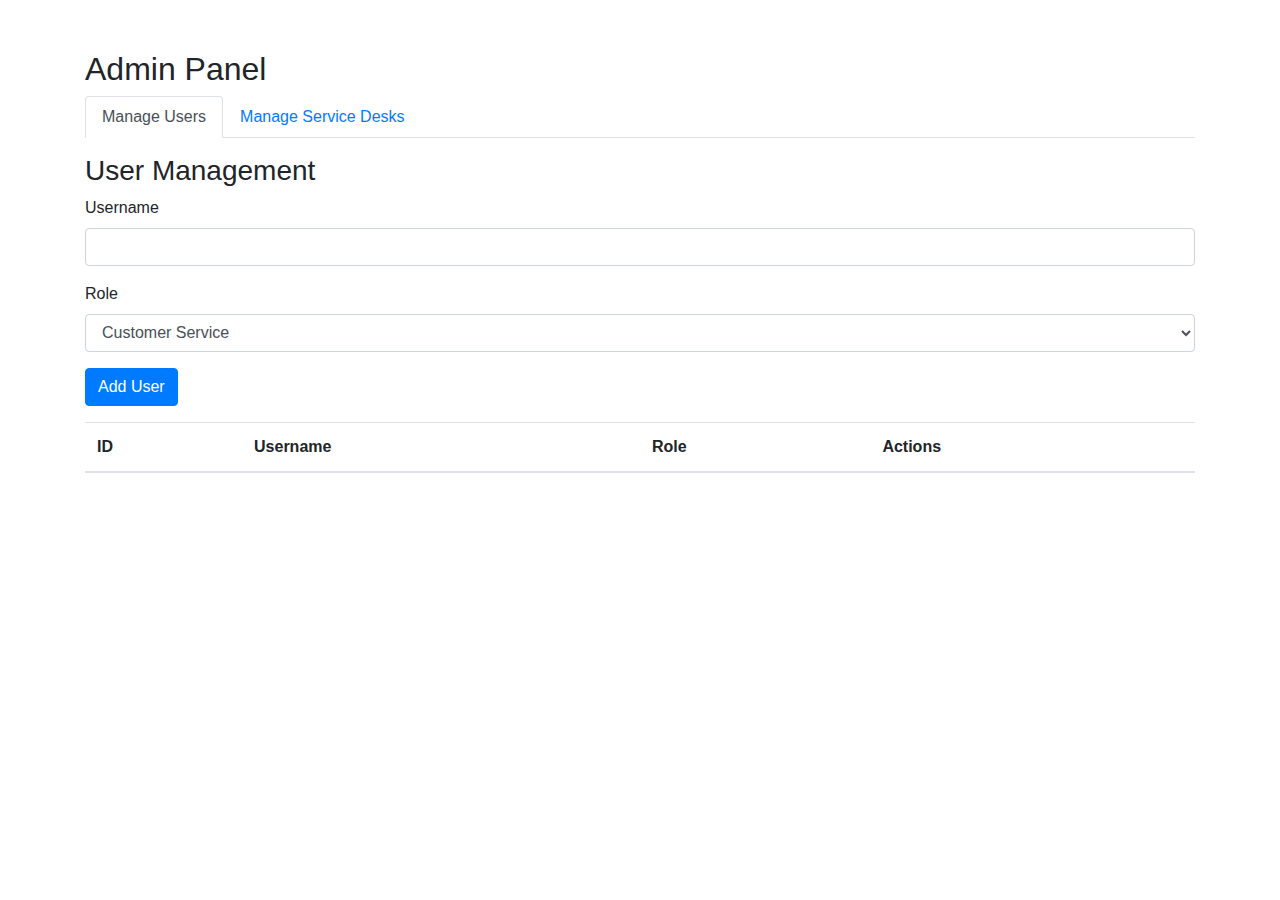
==== admin.html @ 31da691c "first commit" ====
<!DOCTYPE html>
<html lang="en">
<head>
    <meta charset="UTF-8">
    <meta name="viewport" content="width=device-width, initial-scale=1.0">
    <title>Admin Panel - Grapara</title>
    <link rel="stylesheet" href="https://stackpath.bootstrapcdn.com/bootstrap/4.5.2/css/bootstrap.min.css">
    <link rel="stylesheet" href="styles.css">
</head>
<body>

<div class="container">
    <h2>Admin Panel</h2>
    <ul class="nav nav-tabs" id="adminTab" role="tablist">
        <li class="nav-item">
            <a class="nav-link active" id="user-tab" data-toggle="tab" href="#users" role="tab" aria-controls="users" aria-selected="true">Manage Users</a>
        </li>
        <li class="nav-item">
            <a class="nav-link" id="desk-tab" data-toggle="tab" href="#desks" role="tab" aria-controls="desks" aria-selected="false">Manage Service Desks</a>
        </li>
    </ul>
    <div class="tab-content" id="adminTabContent">
        <div class="tab-pane fade show active" id="users" role="tabpanel" aria-labelledby="user-tab">
            <h3 class="mt-3">User Management</h3>
            <!-- User management form -->
            <form id="userForm">
                <div class="form-group">
                    <label for="username">Username</label>
                    <input type="text" class="form-control" id="username" required>
                </div>
                <div class="form-group">
                    <label for="role">Role</label>
                    <select class="form-control" id="role" required>
                        <option value="CS">Customer Service</option>
                        <option value="Manager">Manager</option>
                    </select>
                </div>
                <button type="submit" class="btn btn-primary">Add User</button>
            </form>
            <!-- User table -->
            <table class="table mt-3">
                <thead>
                    <tr>
                        <th>ID</th>
                        <th>Username</th>
                        <th>Role</th>
                        <th>Actions</th>
                    </tr>
                </thead>
                <tbody>
                    <!-- User data goes here -->
                </tbody>
            </table>
        </div>
        <div class="tab-pane fade" id="desks" role="tabpanel" aria-labelledby="desk-tab">
            <h3 class="mt-3">Service Desk Management</h3>
            <!-- Service desk management form -->
            <form id="deskForm">
                <div class="form-group">
                    <label for="deskNumber">Desk Number</label>
                    <input type="number" class="form-control" id="deskNumber" required>
                </div>
                <button type="submit" class="btn btn-primary">Add Desk</button>
            </form>
            <!-- Desk table -->
            <table class="table mt-3">
                <thead>
                    <tr>
                        <th>ID</th>
                        <th>Desk Number</th>
                        <th>Actions</th>
                    </tr>
                </thead>
                <tbody>
                    <!-- Desk data goes here -->
                </tbody>
            </table>
        </div>
    </div>
</div>

<script src="https://code.jquery.com/jquery-3.5.1.slim.min.js"></script>
<script src="https://cdn.jsdelivr.net/npm/@popperjs/core@2.5.4/dist/umd/popper.min.js"></script>
<script src="https://stackpath.bootstrapcdn.com/bootstrap/4.5.2/js/bootstrap.min.js"></script>

</body>
</html>
---- styles.css ----
.container {
    margin-top: 50px;
}
.hero {
    background-color: #2961aa;
    padding: 50px 0;
    text-align: center;
}
.hero h1 {
    margin-bottom: 20px;
}
.card {
    margin-bottom: 20px;
}
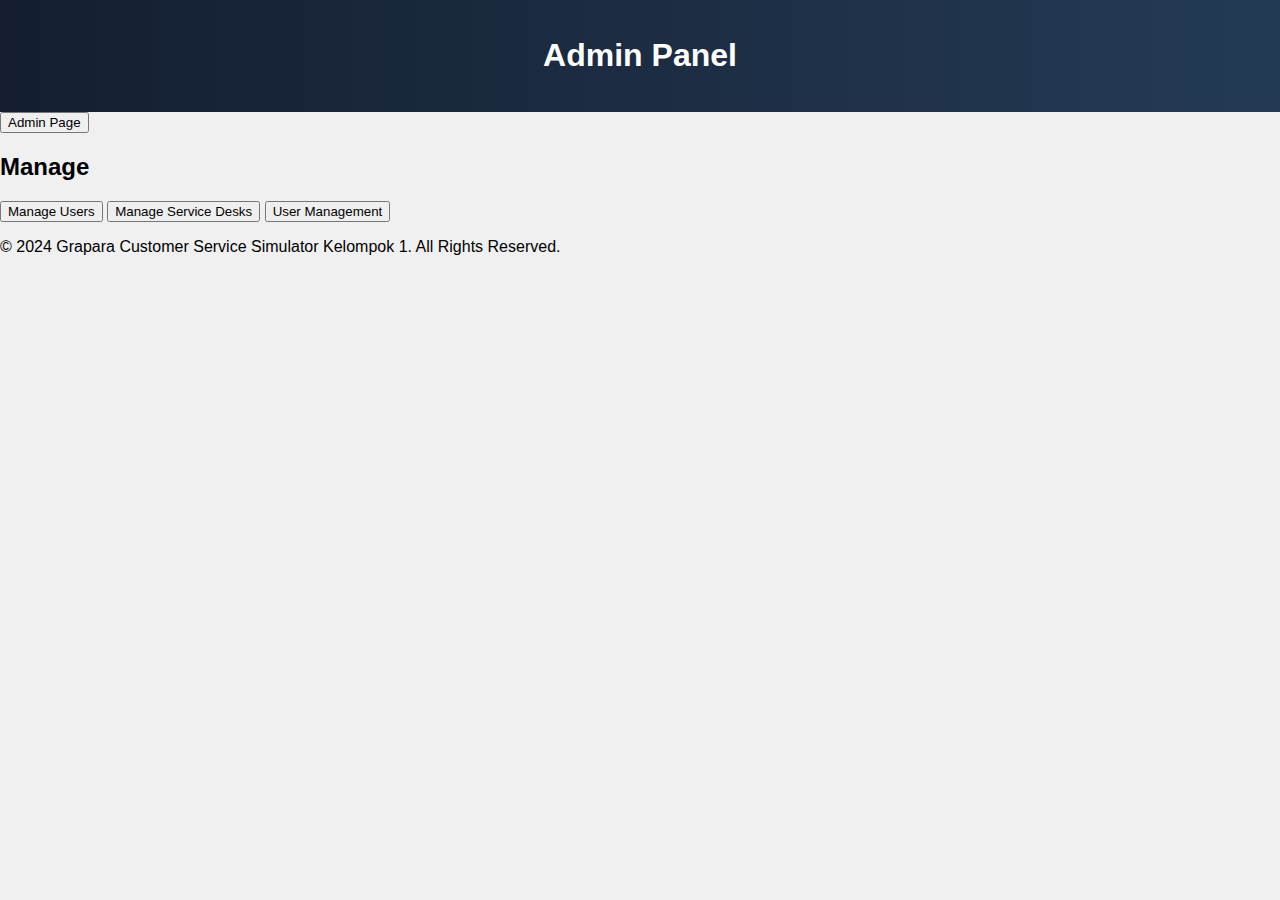
==== commit 018aa846: "Add files via upload" ====
--- a/admin.html
+++ b/admin.html
@@ -1,87 +1,41 @@
-<!DOCTYPE html>
-<html lang="en">
-<head>
-    <meta charset="UTF-8">
-    <meta name="viewport" content="width=device-width, initial-scale=1.0">
-    <title>Admin Panel - Grapara</title>
-    <link rel="stylesheet" href="https://stackpath.bootstrapcdn.com/bootstrap/4.5.2/css/bootstrap.min.css">
-    <link rel="stylesheet" href="styles.css">
-</head>
-<body>
-
-<div class="container">
-    <h2>Admin Panel</h2>
-    <ul class="nav nav-tabs" id="adminTab" role="tablist">
-        <li class="nav-item">
-            <a class="nav-link active" id="user-tab" data-toggle="tab" href="#users" role="tab" aria-controls="users" aria-selected="true">Manage Users</a>
-        </li>
-        <li class="nav-item">
-            <a class="nav-link" id="desk-tab" data-toggle="tab" href="#desks" role="tab" aria-controls="desks" aria-selected="false">Manage Service Desks</a>
-        </li>
-    </ul>
-    <div class="tab-content" id="adminTabContent">
-        <div class="tab-pane fade show active" id="users" role="tabpanel" aria-labelledby="user-tab">
-            <h3 class="mt-3">User Management</h3>
-            <!-- User management form -->
-            <form id="userForm">
-                <div class="form-group">
-                    <label for="username">Username</label>
-                    <input type="text" class="form-control" id="username" required>
-                </div>
-                <div class="form-group">
-                    <label for="role">Role</label>
-                    <select class="form-control" id="role" required>
-                        <option value="CS">Customer Service</option>
-                        <option value="Manager">Manager</option>
-                    </select>
-                </div>
-                <button type="submit" class="btn btn-primary">Add User</button>
-            </form>
-            <!-- User table -->
-            <table class="table mt-3">
-                <thead>
-                    <tr>
-                        <th>ID</th>
-                        <th>Username</th>
-                        <th>Role</th>
-                        <th>Actions</th>
-                    </tr>
-                </thead>
-                <tbody>
-                    <!-- User data goes here -->
-                </tbody>
-            </table>
-        </div>
-        <div class="tab-pane fade" id="desks" role="tabpanel" aria-labelledby="desk-tab">
-            <h3 class="mt-3">Service Desk Management</h3>
-            <!-- Service desk management form -->
-            <form id="deskForm">
-                <div class="form-group">
-                    <label for="deskNumber">Desk Number</label>
-                    <input type="number" class="form-control" id="deskNumber" required>
-                </div>
-                <button type="submit" class="btn btn-primary">Add Desk</button>
-            </form>
-            <!-- Desk table -->
-            <table class="table mt-3">
-                <thead>
-                    <tr>
-                        <th>ID</th>
-                        <th>Desk Number</th>
-                        <th>Actions</th>
-                    </tr>
-                </thead>
-                <tbody>
-                    <!-- Desk data goes here -->
-                </tbody>
-            </table>
-        </div>
-    </div>
-</div>
-
-<script src="https://code.jquery.com/jquery-3.5.1.slim.min.js"></script>
-<script src="https://cdn.jsdelivr.net/npm/@popperjs/core@2.5.4/dist/umd/popper.min.js"></script>
-<script src="https://stackpath.bootstrapcdn.com/bootstrap/4.5.2/js/bootstrap.min.js"></script>
-
-</body>
-</html>
+<!DOCTYPE html>
+<html lang="en">
+<head>
+    <meta charset="UTF-8">
+    <meta name="viewport" content="width=device-width, initial-scale=1.0">
+    <title>Admin Page</title>
+    <link rel="stylesheet" href="styles.css">
+    <script src="admin.js"></script>
+</head>
+<body>
+    <header>
+        <h1>Admin Panel</h1>
+    </header>
+
+    <button id="adminPageBtn">Admin Page</button>
+
+    <div class="container">
+        <div class="sidebar">
+            <h2>Manage</h2>
+            <button id="manageUsersBtn">Manage Users</button>
+            <button id="manageDesksBtn">Manage Service Desks</button>
+            <button id="userManagementBtn">User Management</button>
+        </div>
+        <div class="main">
+            <div id="manageUsers" style="display: none;">
+                <!-- Konten untuk Manage Users -->
+            </div>
+            <div id="manageDesks" style="display: none;">
+                <!-- Konten untuk Manage Service Desks -->
+            </div>
+            <div id="userManagement" style="display: none;">
+                <!-- Konten untuk User Management -->
+            </div>
+        </div>
+    </div>
+
+    <footer>
+        <p>© 2024 Grapara Customer Service Simulator Kelompok 1. All Rights Reserved.</p>
+    </footer>
+</body>
+</html>
--- a/styles.css
+++ b/styles.css
@@ -1,14 +1,150 @@
-.container {
-    margin-top: 50px;
-}
-.hero {
-    background-color: #2961aa;
-    padding: 50px 0;
-    text-align: center;
-}
-.hero h1 {
-    margin-bottom: 20px;
-}
-.card {
-    margin-bottom: 20px;
-}
+body {
+    font-family: Arial, sans-serif;
+    background-color: #f0f0f0;
+    margin: 0;
+    padding: 0;
+}
+
+header {
+    background: linear-gradient(to right, #141e30, #243b55);
+    color: white;
+    text-align: center;
+    padding: 1em;
+}
+
+.log1n{
+color: black;
+font-family: monospace;
+}
+
+.login-popup {
+    display: none; 
+    position: fixed;
+    top: 0;
+    left: 0;
+    width: 100%;
+    height: 100%;
+    background-color: rgba(0, 0, 0, 0.5);
+    z-index: 999; 
+}
+
+.login-popup-content {
+    background-color: #fefefe;
+    margin: 20% auto; 
+    padding: 20px;
+    border: 1px solid #888;
+    width: 300px;
+    border-radius: 10px;
+    box-shadow: 0 0 10px rgba(0, 0, 0, 0.3);
+    position: relative;
+}
+
+.close {
+    position: absolute;
+    top: 5px;
+    right: 10px;
+    font-size: 20px;
+    cursor: pointer;
+}
+
+.login-popup-content input[type="text"],
+.login-popup-content input[type="password"] {
+    width: 100%;
+    padding: 10px;
+    margin: 5px 0;
+    box-sizing: border-box;
+}
+
+.login-popup-content button {
+    margin-top: 10px;
+    width: 100%;
+    background: linear-gradient(to right, #141e30, #243b55);
+    color: white;
+    padding: 10px;
+    border: none;
+    border-radius: 5px;
+    cursor: pointer;
+}
+
+.login-popup-content button:hover {
+    background-color: #45a049;
+}
+
+
+.carousel-container {
+    background: linear-gradient(to right, #141e30, #243b55);
+    color: white;
+    width: 100%;
+    overflow: hidden;
+    display: flex;
+    justify-content: center;
+    align-items: center;
+    position: relative;
+    margin-top: -30px;
+    margin-bottom: 20px;
+}
+
+.carousel-slide {
+    display: flex;
+    width: 300%;
+    transition: transform 0.5s ease;
+}
+
+.carousel-text {
+    min-width: 100%;
+    padding: 20px;
+    text-align: center;
+    box-sizing: border-box;
+}
+
+.section-container {
+    display: flex;
+    justify-content: space-around;
+    align-items: flex-start;
+    flex-wrap: wrap;
+}
+
+.section {
+    width: calc(25% - 20px);
+    background-color: white;
+    padding: 20px;
+    text-align: center;
+    box-sizing: border-box;
+    border: 1px solid #ccc;
+    border-radius: 10px;
+    margin-bottom: 20px;
+}
+
+.section h2 {
+    margin-top: 0;
+}
+
+.nav-button {
+    background: linear-gradient(to right, #141e30, #243b55);
+    border: none;
+    color: white;
+    padding: 15px 32px;
+    text-align: center;
+    text-decoration: none;
+    display: inline-block;
+    font-size: 16px;
+    margin-top: 10px;
+    cursor: pointer;
+    border-radius: 12px;
+    transition: background-color 0.3s ease;
+}
+
+.nav-button:hover {
+    background-color: #45a049;
+}
+
+.footer {
+    background: linear-gradient(to top, #141e30, #243b55);
+    color: white;
+    text-align: center;
+    padding: 20px;
+    position: fixed;
+    bottom: 0;
+    width: 100%;
+    left: 0;
+}
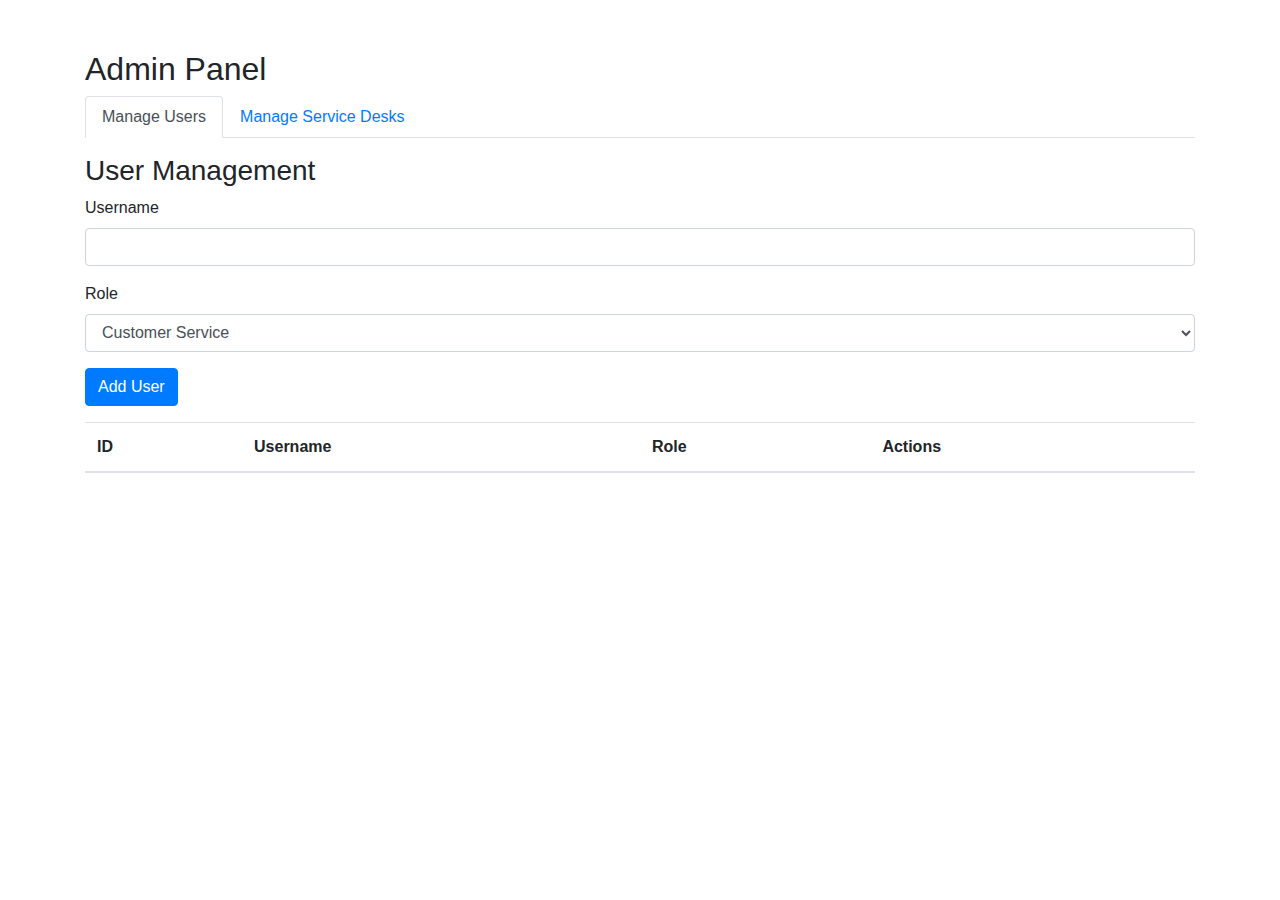
==== commit 8607aa48: "First commit" ====
--- a/admin.html
+++ b/admin.html
@@ -3,39 +3,85 @@
 <head>
     <meta charset="UTF-8">
     <meta name="viewport" content="width=device-width, initial-scale=1.0">
-    <title>Admin Page</title>
+    <title>Admin Panel - Grapara</title>
+    <link rel="stylesheet" href="https://stackpath.bootstrapcdn.com/bootstrap/4.5.2/css/bootstrap.min.css">
     <link rel="stylesheet" href="styles.css">
-    <script src="admin.js"></script>
 </head>
 <body>
-    <header>
-        <h1>Admin Panel</h1>
-    </header>
 
-    <button id="adminPageBtn">Admin Page</button>
-
-    <div class="container">
-        <div class="sidebar">
-            <h2>Manage</h2>
-            <button id="manageUsersBtn">Manage Users</button>
-            <button id="manageDesksBtn">Manage Service Desks</button>
-            <button id="userManagementBtn">User Management</button>
+<div class="container">
+    <h2>Admin Panel</h2>
+    <ul class="nav nav-tabs" id="adminTab" role="tablist">
+        <li class="nav-item">
+            <a class="nav-link active" id="user-tab" data-toggle="tab" href="#users" role="tab" aria-controls="users" aria-selected="true">Manage Users</a>
+        </li>
+        <li class="nav-item">
+            <a class="nav-link" id="desk-tab" data-toggle="tab" href="#desks" role="tab" aria-controls="desks" aria-selected="false">Manage Service Desks</a>
+        </li>
+    </ul>
+    <div class="tab-content" id="adminTabContent">
+        <div class="tab-pane fade show active" id="users" role="tabpanel" aria-labelledby="user-tab">
+            <h3 class="mt-3">User Management</h3>
+            <!-- User management form -->
+            <form id="userForm">
+                <div class="form-group">
+                    <label for="username">Username</label>
+                    <input type="text" class="form-control" id="username" required>
+                </div>
+                <div class="form-group">
+                    <label for="role">Role</label>
+                    <select class="form-control" id="role" required>
+                        <option value="CS">Customer Service</option>
+                        <option value="Manager">Manager</option>
+                    </select>
+                </div>
+                <button type="submit" class="btn btn-primary">Add User</button>
+            </form>
+            <!-- User table -->
+            <table class="table mt-3">
+                <thead>
+                    <tr>
+                        <th>ID</th>
+                        <th>Username</th>
+                        <th>Role</th>
+                        <th>Actions</th>
+                    </tr>
+                </thead>
+                <tbody>
+                    <!-- User data goes here -->
+                </tbody>
+            </table>
         </div>
-        <div class="main">
-            <div id="manageUsers" style="display: none;">
-                <!-- Konten untuk Manage Users -->
-            </div>
-            <div id="manageDesks" style="display: none;">
-                <!-- Konten untuk Manage Service Desks -->
-            </div>
-            <div id="userManagement" style="display: none;">
-                <!-- Konten untuk User Management -->
-            </div>
+        <div class="tab-pane fade" id="desks" role="tabpanel" aria-labelledby="desk-tab">
+            <h3 class="mt-3">Service Desk Management</h3>
+            <!-- Service desk management form -->
+            <form id="deskForm">
+                <div class="form-group">
+                    <label for="deskNumber">Desk Number</label>
+                    <input type="number" class="form-control" id="deskNumber" required>
+                </div>
+                <button type="submit" class="btn btn-primary">Add Desk</button>
+            </form>
+            <!-- Desk table -->
+            <table class="table mt-3">
+                <thead>
+                    <tr>
+                        <th>ID</th>
+                        <th>Desk Number</th>
+                        <th>Actions</th>
+                    </tr>
+                </thead>
+                <tbody>
+                    <!-- Desk data goes here -->
+                </tbody>
+            </table>
         </div>
     </div>
+</div>
 
-    <footer>
-        <p>© 2024 Grapara Customer Service Simulator Kelompok 1. All Rights Reserved.</p>
-    </footer>
+<script src="https://code.jquery.com/jquery-3.5.1.slim.min.js"></script>
+<script src="https://cdn.jsdelivr.net/npm/@popperjs/core@2.5.4/dist/umd/popper.min.js"></script>
+<script src="https://stackpath.bootstrapcdn.com/bootstrap/4.5.2/js/bootstrap.min.js"></script>
+
 </body>
 </html>
--- a/styles.css
+++ b/styles.css
@@ -1,150 +1,14 @@
-body {
-    font-family: Arial, sans-serif;
-    background-color: #f0f0f0;
-    margin: 0;
-    padding: 0;
+.container {
+    margin-top: 50px;
 }
-
-header {
-    background: linear-gradient(to right, #141e30, #243b55);
-    color: white;
+.hero {
+    background-color: #2961aa;
+    padding: 50px 0;
     text-align: center;
-    padding: 1em;
 }
-
-.log1n{
-color: black;
-font-family: monospace;
-}
-
-.login-popup {
-    display: none; 
-    position: fixed;
-    top: 0;
-    left: 0;
-    width: 100%;
-    height: 100%;
-    background-color: rgba(0, 0, 0, 0.5);
-    z-index: 999; 
-}
-
-.login-popup-content {
-    background-color: #fefefe;
-    margin: 20% auto; 
-    padding: 20px;
-    border: 1px solid #888;
-    width: 300px;
-    border-radius: 10px;
-    box-shadow: 0 0 10px rgba(0, 0, 0, 0.3);
-    position: relative;
-}
-
-.close {
-    position: absolute;
-    top: 5px;
-    right: 10px;
-    font-size: 20px;
-    cursor: pointer;
-}
-
-.login-popup-content input[type="text"],
-.login-popup-content input[type="password"] {
-    width: 100%;
-    padding: 10px;
-    margin: 5px 0;
-    box-sizing: border-box;
-}
-
-.login-popup-content button {
-    margin-top: 10px;
-    width: 100%;
-    background: linear-gradient(to right, #141e30, #243b55);
-    color: white;
-    padding: 10px;
-    border: none;
-    border-radius: 5px;
-    cursor: pointer;
-}
-
-.login-popup-content button:hover {
-    background-color: #45a049;
-}
-
-
-.carousel-container {
-    background: linear-gradient(to right, #141e30, #243b55);
-    color: white;
-    width: 100%;
-    overflow: hidden;
-    display: flex;
-    justify-content: center;
-    align-items: center;
-    position: relative;
-    margin-top: -30px;
+.hero h1 {
     margin-bottom: 20px;
 }
-
-.carousel-slide {
-    display: flex;
-    width: 300%;
-    transition: transform 0.5s ease;
-}
-
-.carousel-text {
-    min-width: 100%;
-    padding: 20px;
-    text-align: center;
-    box-sizing: border-box;
-}
-
-.section-container {
-    display: flex;
-    justify-content: space-around;
-    align-items: flex-start;
-    flex-wrap: wrap;
-}
-
-.section {
-    width: calc(25% - 20px);
-    background-color: white;
-    padding: 20px;
-    text-align: center;
-    box-sizing: border-box;
-    border: 1px solid #ccc;
-    border-radius: 10px;
+.card {
     margin-bottom: 20px;
 }
-
-.section h2 {
-    margin-top: 0;
-}
-
-.nav-button {
-    background: linear-gradient(to right, #141e30, #243b55);
-    border: none;
-    color: white;
-    padding: 15px 32px;
-    text-align: center;
-    text-decoration: none;
-    display: inline-block;
-    font-size: 16px;
-    margin-top: 10px;
-    cursor: pointer;
-    border-radius: 12px;
-    transition: background-color 0.3s ease;
-}
-
-.nav-button:hover {
-    background-color: #45a049;
-}
-
-.footer {
-    background: linear-gradient(to top, #141e30, #243b55);
-    color: white;
-    text-align: center;
-    padding: 20px;
-    position: fixed;
-    bottom: 0;
-    width: 100%;
-    left: 0;
-}
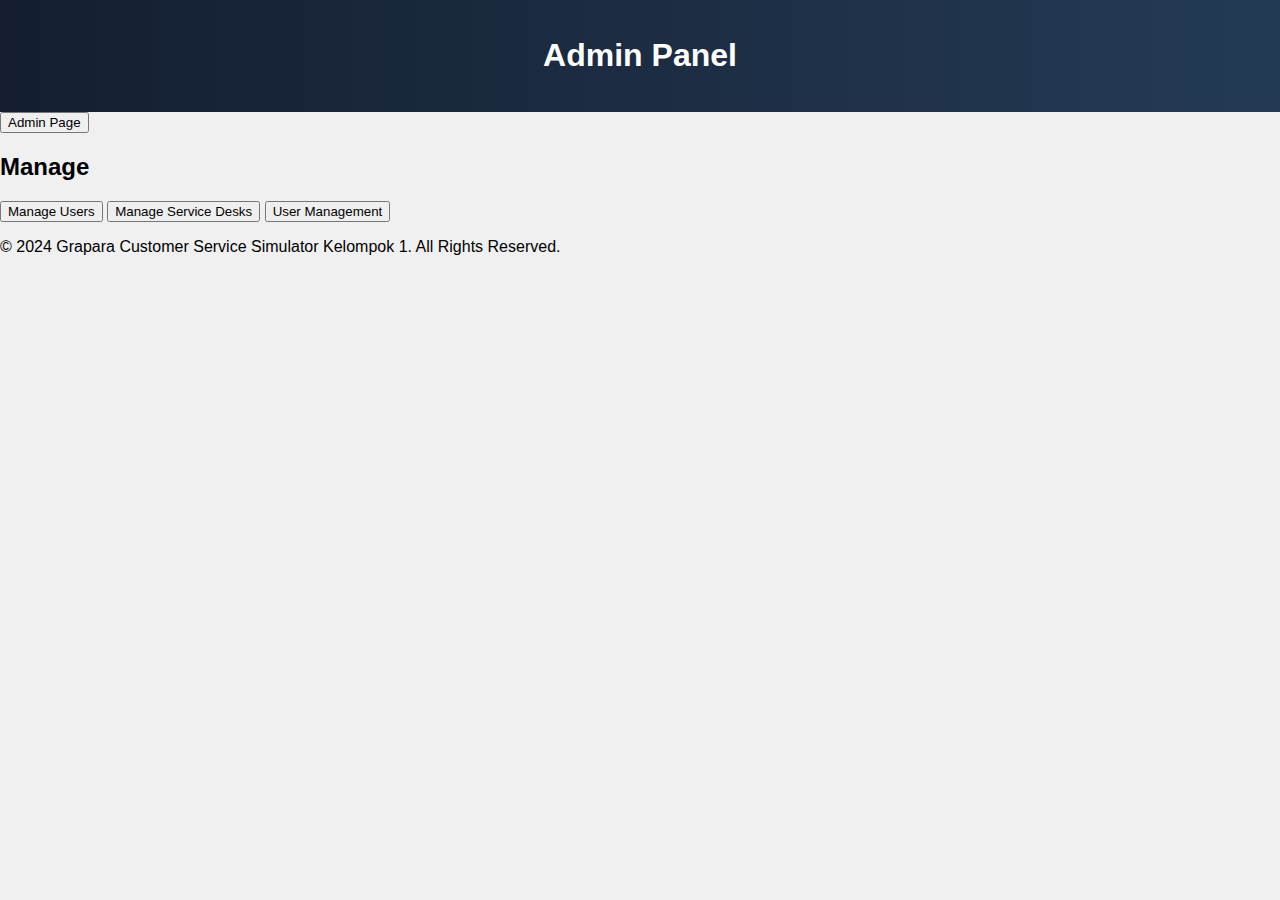
==== commit 22b94a19: "Second Commit" ====
--- a/admin.html
+++ b/admin.html
@@ -3,85 +3,39 @@
 <head>
     <meta charset="UTF-8">
     <meta name="viewport" content="width=device-width, initial-scale=1.0">
-    <title>Admin Panel - Grapara</title>
-    <link rel="stylesheet" href="https://stackpath.bootstrapcdn.com/bootstrap/4.5.2/css/bootstrap.min.css">
+    <title>Admin Page</title>
     <link rel="stylesheet" href="styles.css">
+    <script src="admin.js"></script>
 </head>
 <body>
+    <header>
+        <h1>Admin Panel</h1>
+    </header>
 
-<div class="container">
-    <h2>Admin Panel</h2>
-    <ul class="nav nav-tabs" id="adminTab" role="tablist">
-        <li class="nav-item">
-            <a class="nav-link active" id="user-tab" data-toggle="tab" href="#users" role="tab" aria-controls="users" aria-selected="true">Manage Users</a>
-        </li>
-        <li class="nav-item">
-            <a class="nav-link" id="desk-tab" data-toggle="tab" href="#desks" role="tab" aria-controls="desks" aria-selected="false">Manage Service Desks</a>
-        </li>
-    </ul>
-    <div class="tab-content" id="adminTabContent">
-        <div class="tab-pane fade show active" id="users" role="tabpanel" aria-labelledby="user-tab">
-            <h3 class="mt-3">User Management</h3>
-            <!-- User management form -->
-            <form id="userForm">
-                <div class="form-group">
-                    <label for="username">Username</label>
-                    <input type="text" class="form-control" id="username" required>
-                </div>
-                <div class="form-group">
-                    <label for="role">Role</label>
-                    <select class="form-control" id="role" required>
-                        <option value="CS">Customer Service</option>
-                        <option value="Manager">Manager</option>
-                    </select>
-                </div>
-                <button type="submit" class="btn btn-primary">Add User</button>
-            </form>
-            <!-- User table -->
-            <table class="table mt-3">
-                <thead>
-                    <tr>
-                        <th>ID</th>
-                        <th>Username</th>
-                        <th>Role</th>
-                        <th>Actions</th>
-                    </tr>
-                </thead>
-                <tbody>
-                    <!-- User data goes here -->
-                </tbody>
-            </table>
+    <button id="adminPageBtn">Admin Page</button>
+
+    <div class="container">
+        <div class="sidebar">
+            <h2>Manage</h2>
+            <button id="manageUsersBtn">Manage Users</button>
+            <button id="manageDesksBtn">Manage Service Desks</button>
+            <button id="userManagementBtn">User Management</button>
         </div>
-        <div class="tab-pane fade" id="desks" role="tabpanel" aria-labelledby="desk-tab">
-            <h3 class="mt-3">Service Desk Management</h3>
-            <!-- Service desk management form -->
-            <form id="deskForm">
-                <div class="form-group">
-                    <label for="deskNumber">Desk Number</label>
-                    <input type="number" class="form-control" id="deskNumber" required>
-                </div>
-                <button type="submit" class="btn btn-primary">Add Desk</button>
-            </form>
-            <!-- Desk table -->
-            <table class="table mt-3">
-                <thead>
-                    <tr>
-                        <th>ID</th>
-                        <th>Desk Number</th>
-                        <th>Actions</th>
-                    </tr>
-                </thead>
-                <tbody>
-                    <!-- Desk data goes here -->
-                </tbody>
-            </table>
+        <div class="main">
+            <div id="manageUsers" style="display: none;">
+                <!-- Konten untuk Manage Users -->
+            </div>
+            <div id="manageDesks" style="display: none;">
+                <!-- Konten untuk Manage Service Desks -->
+            </div>
+            <div id="userManagement" style="display: none;">
+                <!-- Konten untuk User Management -->
+            </div>
         </div>
     </div>
-</div>
 
-<script src="https://code.jquery.com/jquery-3.5.1.slim.min.js"></script>
-<script src="https://cdn.jsdelivr.net/npm/@popperjs/core@2.5.4/dist/umd/popper.min.js"></script>
-<script src="https://stackpath.bootstrapcdn.com/bootstrap/4.5.2/js/bootstrap.min.js"></script>
-
+    <footer>
+        <p>© 2024 Grapara Customer Service Simulator Kelompok 1. All Rights Reserved.</p>
+    </footer>
 </body>
 </html>
--- a/styles.css
+++ b/styles.css
@@ -1,14 +1,150 @@
-.container {
-    margin-top: 50px;
+body {
+    font-family: Arial, sans-serif;
+    background-color: #f0f0f0;
+    margin: 0;
+    padding: 0;
 }
-.hero {
-    background-color: #2961aa;
-    padding: 50px 0;
+
+header {
+    background: linear-gradient(to right, #141e30, #243b55);
+    color: white;
     text-align: center;
+    padding: 1em;
 }
-.hero h1 {
+
+.log1n{
+color: black;
+font-family: monospace;
+}
+
+.login-popup {
+    display: none; 
+    position: fixed;
+    top: 0;
+    left: 0;
+    width: 100%;
+    height: 100%;
+    background-color: rgba(0, 0, 0, 0.5);
+    z-index: 999; 
+}
+
+.login-popup-content {
+    background-color: #fefefe;
+    margin: 20% auto; 
+    padding: 20px;
+    border: 1px solid #888;
+    width: 300px;
+    border-radius: 10px;
+    box-shadow: 0 0 10px rgba(0, 0, 0, 0.3);
+    position: relative;
+}
+
+.close {
+    position: absolute;
+    top: 5px;
+    right: 10px;
+    font-size: 20px;
+    cursor: pointer;
+}
+
+.login-popup-content input[type="text"],
+.login-popup-content input[type="password"] {
+    width: 100%;
+    padding: 10px;
+    margin: 5px 0;
+    box-sizing: border-box;
+}
+
+.login-popup-content button {
+    margin-top: 10px;
+    width: 100%;
+    background: linear-gradient(to right, #141e30, #243b55);
+    color: white;
+    padding: 10px;
+    border: none;
+    border-radius: 5px;
+    cursor: pointer;
+}
+
+.login-popup-content button:hover {
+    background-color: #45a049;
+}
+
+
+.carousel-container {
+    background: linear-gradient(to right, #141e30, #243b55);
+    color: white;
+    width: 100%;
+    overflow: hidden;
+    display: flex;
+    justify-content: center;
+    align-items: center;
+    position: relative;
+    margin-top: -30px;
     margin-bottom: 20px;
 }
-.card {
+
+.carousel-slide {
+    display: flex;
+    width: 300%;
+    transition: transform 0.5s ease;
+}
+
+.carousel-text {
+    min-width: 100%;
+    padding: 20px;
+    text-align: center;
+    box-sizing: border-box;
+}
+
+.section-container {
+    display: flex;
+    justify-content: space-around;
+    align-items: flex-start;
+    flex-wrap: wrap;
+}
+
+.section {
+    width: calc(25% - 20px);
+    background-color: white;
+    padding: 20px;
+    text-align: center;
+    box-sizing: border-box;
+    border: 1px solid #ccc;
+    border-radius: 10px;
     margin-bottom: 20px;
 }
+
+.section h2 {
+    margin-top: 0;
+}
+
+.nav-button {
+    background: linear-gradient(to right, #141e30, #243b55);
+    border: none;
+    color: white;
+    padding: 15px 32px;
+    text-align: center;
+    text-decoration: none;
+    display: inline-block;
+    font-size: 16px;
+    margin-top: 10px;
+    cursor: pointer;
+    border-radius: 12px;
+    transition: background-color 0.3s ease;
+}
+
+.nav-button:hover {
+    background-color: #45a049;
+}
+
+.footer {
+    background: linear-gradient(to top, #141e30, #243b55);
+    color: white;
+    text-align: center;
+    padding: 20px;
+    position: fixed;
+    bottom: 0;
+    width: 100%;
+    left: 0;
+}
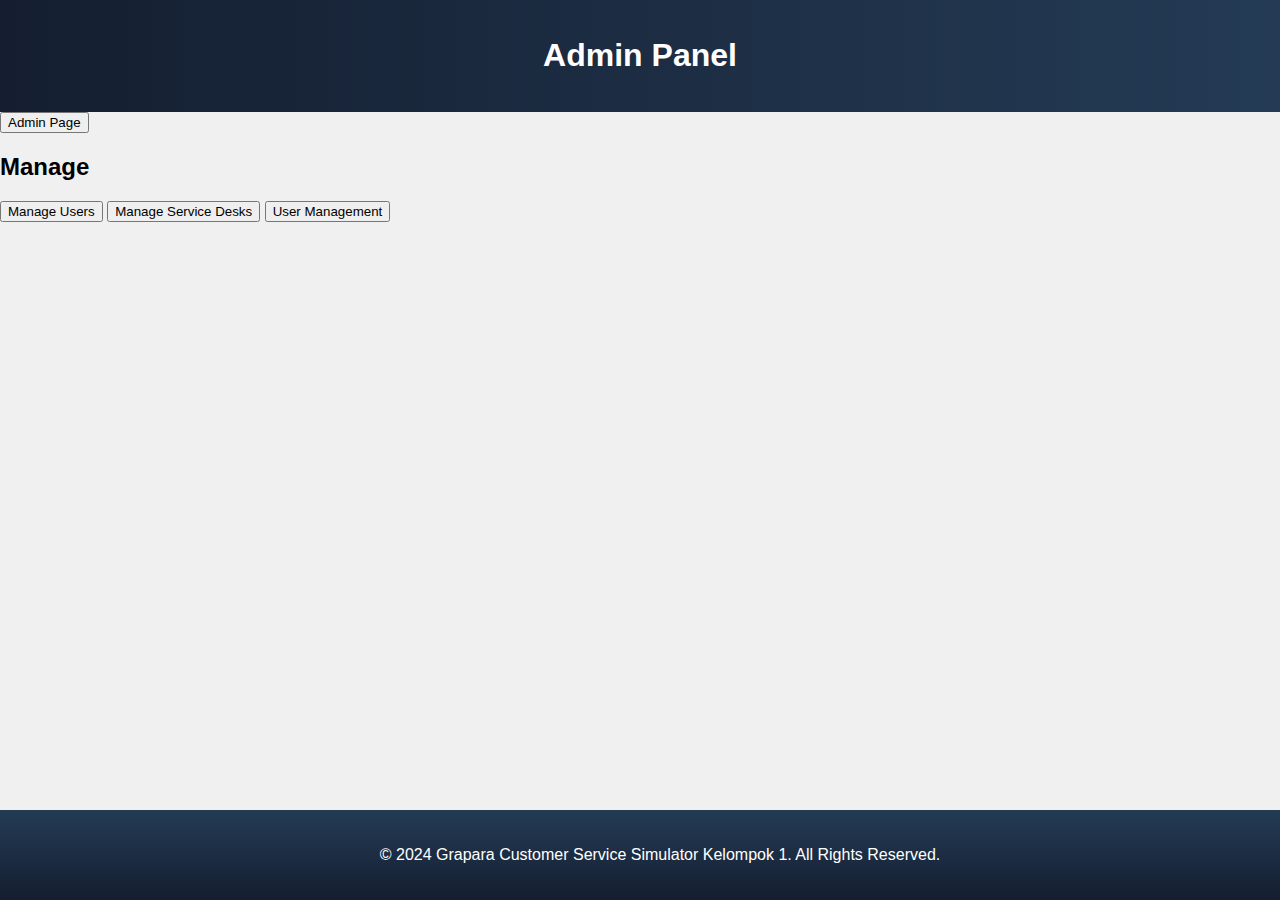
==== commit e3d90def: "Update Admin Manage" ====
--- a/admin.html
+++ b/admin.html
@@ -34,8 +34,6 @@
         </div>
     </div>
 
-    <footer>
-        <p>© 2024 Grapara Customer Service Simulator Kelompok 1. All Rights Reserved.</p>
-    </footer>
+    <footer class="footer"><p>© 2024 Grapara Customer Service Simulator Kelompok 1. All Rights Reserved.</p></footer>
 </body>
 </html>
